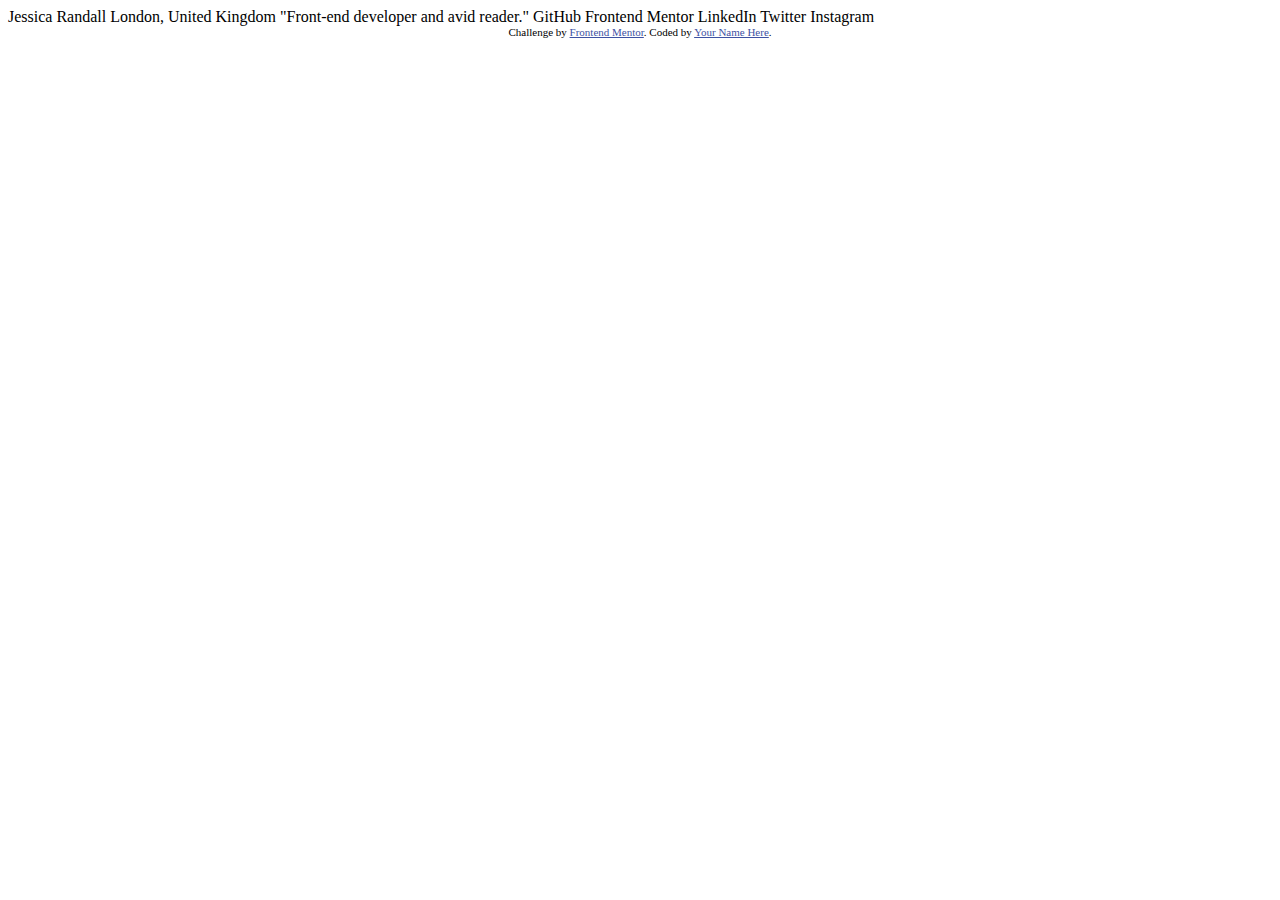
==== social-links-profile-main/index.html @ c78a9d40 "Add files via upload" ====
<!DOCTYPE html>
<html lang="en">
<head>
  <meta charset="UTF-8">
  <meta name="viewport" content="width=device-width, initial-scale=1.0"> <!-- displays site properly based on user's device -->

  <link rel="icon" type="image/png" sizes="32x32" href="./assets/images/favicon-32x32.png">
  
  <title>Frontend Mentor | Social links profile</title>

  <!-- Feel free to remove these styles or customise in your own stylesheet 👍 -->
  <style>
    .attribution { font-size: 11px; text-align: center; }
    .attribution a { color: hsl(228, 45%, 44%); }
  </style>
</head>
<body>

  Jessica Randall
  London, United Kingdom
  "Front-end developer and avid reader."
  

  GitHub
  Frontend Mentor
  LinkedIn
  Twitter
  Instagram
  
  <div class="attribution">
    Challenge by <a href="https://www.frontendmentor.io?ref=challenge" target="_blank">Frontend Mentor</a>. 
    Coded by <a href="#">Your Name Here</a>.
  </div>
</body>
</html>
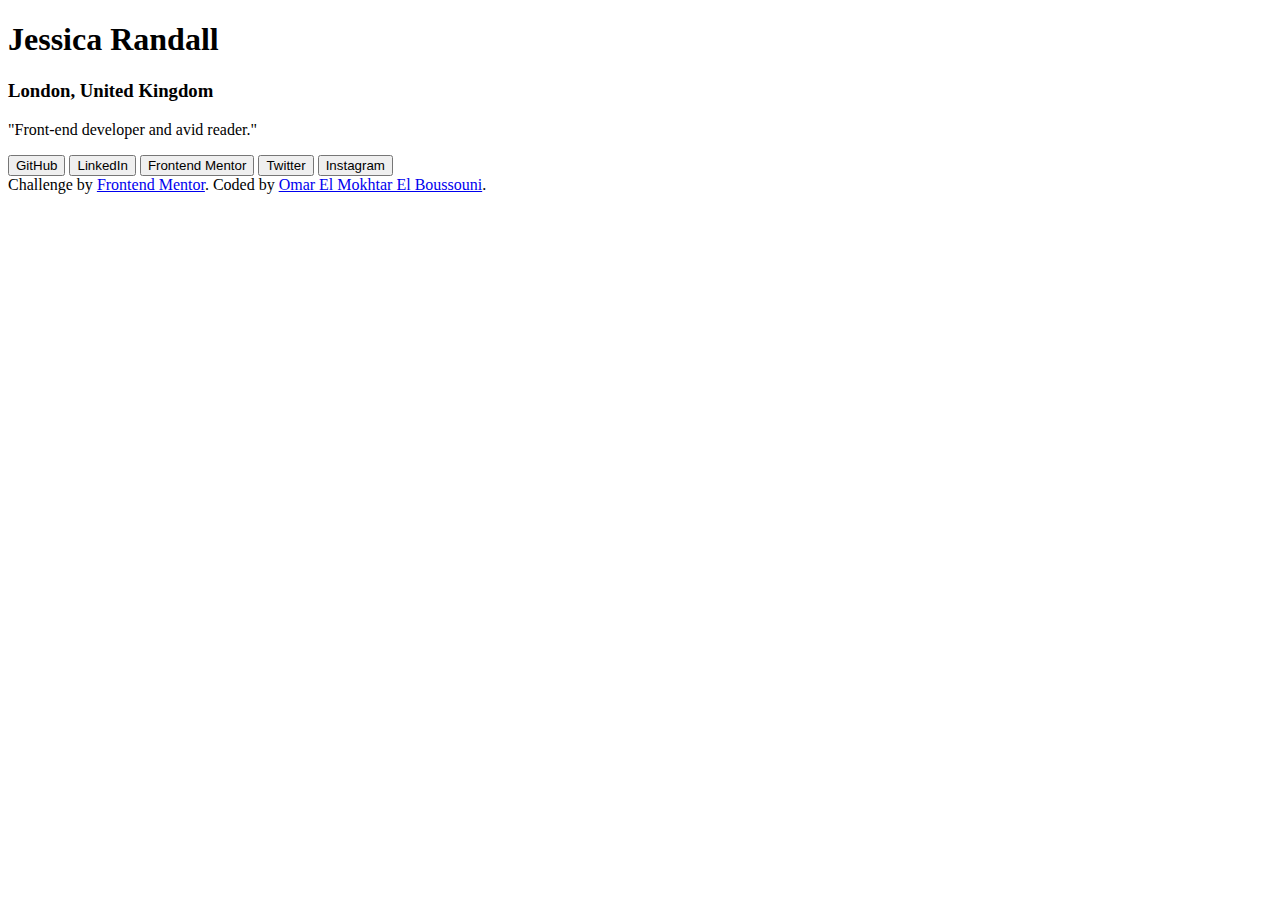
==== commit 52a85700: "Update index.html" ====
--- a/social-links-profile-main/index.html
+++ b/social-links-profile-main/index.html
@@ -5,31 +5,46 @@
   <meta name="viewport" content="width=device-width, initial-scale=1.0"> <!-- displays site properly based on user's device -->
 
   <link rel="icon" type="image/png" sizes="32x32" href="./assets/images/favicon-32x32.png">
-  
+  <link rel="stylesheet" href="style.css">
+
   <title>Frontend Mentor | Social links profile</title>
 
-  <!-- Feel free to remove these styles or customise in your own stylesheet 👍 -->
   <style>
-    .attribution { font-size: 11px; text-align: center; }
-    .attribution a { color: hsl(228, 45%, 44%); }
+    @import url('https://fonts.googleapis.com/css2?family=Inter:ital,opsz,wght@0,14..32,100..900;1,14..32,100..900&display=swap');
   </style>
+
+
+  
 </head>
 <body>
+  
+  <div id="card">
 
-  Jessica Randall
-  London, United Kingdom
-  "Front-end developer and avid reader."
-  
+    <div class="profile-info">
+      <div class="profile-img"></div>
 
-  GitHub
-  Frontend Mentor
-  LinkedIn
-  Twitter
-  Instagram
+      <div class="personnal-info">
+        <h1 class="Text-Preset-1 white name">Jessica Randall</h1>
+        <h3 class="Text-Preset-2-bold green location">London, United Kingdom</h3>
+        <p class="Text-Preset-2 quote white">"Front-end developer and avid reader."</p>
+      </div>
+
+      
+    </div>
+
+    <div class="social-links">
+      <button class="link-btn white txt-btn">GitHub</button>
+      <button class="link-btn white txt-btn">LinkedIn</button>
+      <button class="link-btn white txt-btn">Frontend Mentor</button>
+      <button class="link-btn white txt-btn">Twitter</button>
+      <button class="link-btn white txt-btn">Instagram</button>
+    </div>
+
+  </div>
   
   <div class="attribution">
     Challenge by <a href="https://www.frontendmentor.io?ref=challenge" target="_blank">Frontend Mentor</a>. 
-    Coded by <a href="#">Your Name Here</a>.
+    Coded by <a href="https://github.com/oelboussouni11/social-links-profile-FM/blob/main/social-links-profile-main/style-guide.md">Omar El Mokhtar El Boussouni</a>.
   </div>
 </body>
-</html>+</html>
